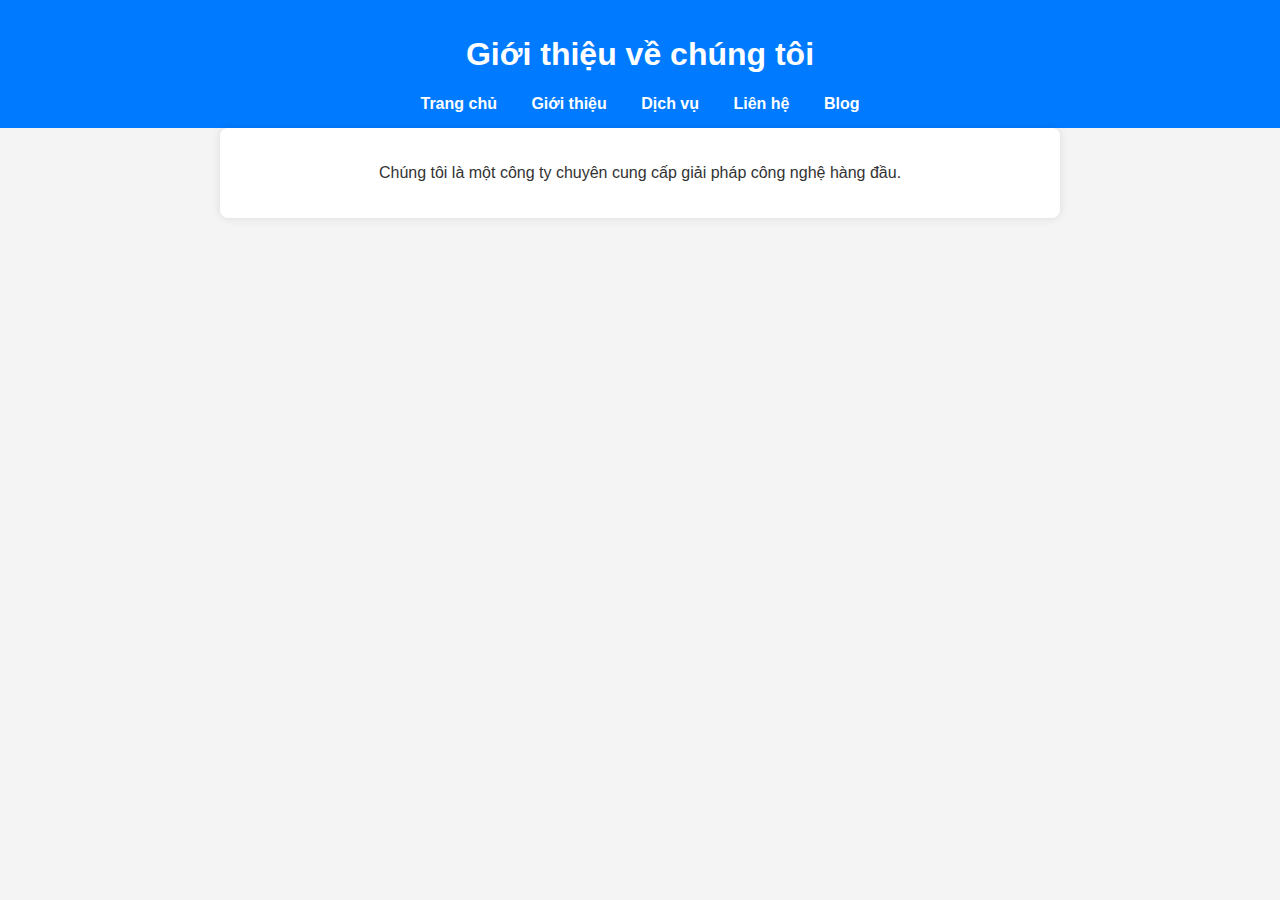
==== about.html @ c79681d1 "5 file html  -css" ====
<!DOCTYPE html>
<html lang="vi">
<head>
    <meta charset="UTF-8">
    <meta name="viewport" content="width=device-width, initial-scale=1.0">
    <title>Giới thiệu</title>
    <link rel="stylesheet" href="style.css">
</head>
<body>
    <header>
        <h1>Giới thiệu về chúng tôi</h1>
        <nav>
            <a href="index.html">Trang chủ</a>
            <a href="about.html">Giới thiệu</a>
            <a href="services.html">Dịch vụ</a>
            <a href="contact.html">Liên hệ</a>
            <a href="blog.html">Blog</a>
        </nav>
    </header>
    <main>
        <p>Chúng tôi là một công ty chuyên cung cấp giải pháp công nghệ hàng đầu.</p>
    </main>
</body>
</html>
---- style.css ----
/* Định dạng chung cho toàn bộ trang */
body {
    font-family: Arial, sans-serif;
    margin: 0;
    padding: 0;
    background-color: #f4f4f4;
    color: #333;
}

/* Header - Thanh điều hướng */
header {
    background: #007bff;
    color: white;
    padding: 15px;
    text-align: center;
}

nav {
    margin-top: 10px;
}

nav a {
    color: white;
    text-decoration: none;
    margin: 0 15px;
    font-weight: bold;
}

nav a:hover {
    text-decoration: underline;
}

/* Main Content */
main {
    padding: 20px;
    text-align: center;
    max-width: 800px;
    margin: auto;
    background: white;
    box-shadow: 0px 0px 10px rgba(0, 0, 0, 0.1);
    border-radius: 8px;
}

/* Danh sách dịch vụ */
ul {
    list-style: none;
    padding: 0;
}

ul li {
    background: #007bff;
    color: white;
    margin: 10px 0;
    padding: 10px;
    border-radius: 5px;
}

/* Form liên hệ */
form {
    display: flex;
    flex-direction: column;
    gap: 10px;
}

input, textarea {
    padding: 10px;
    border: 1px solid #ccc;
    border-radius: 5px;
}

button {
    background: #007bff;
    color: white;
    border: none;
    padding: 10px;
    cursor: pointer;
    border-radius: 5px;
}

button:hover {
    background: #0056b3;
}

/* Bài viết blog */
article {
    background: #fff;
    padding: 15px;
    border-radius: 5px;
    margin-top: 10px;
    box-shadow: 0px 0px 5px rgba(0, 0, 0, 0.1);
}
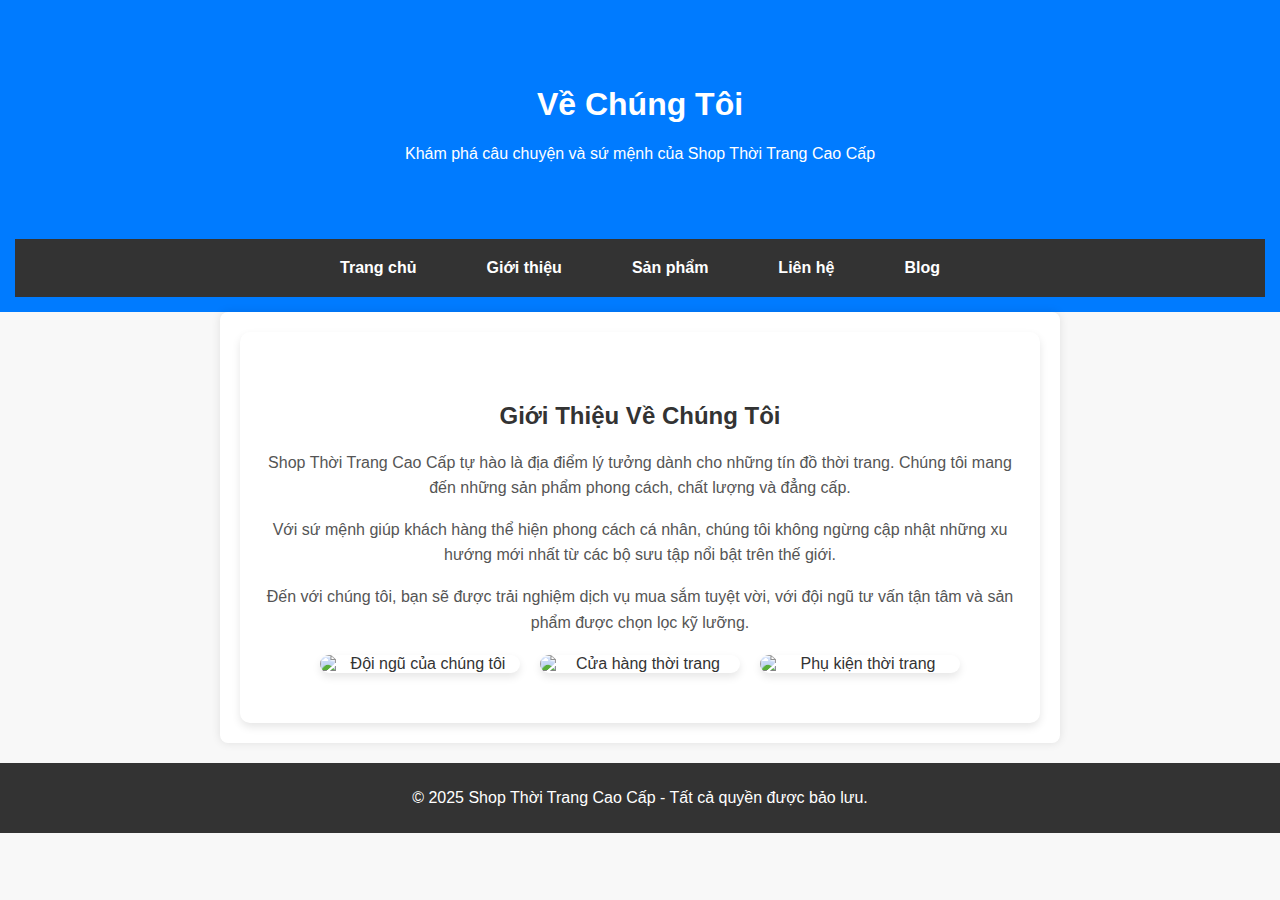
==== commit f675f686: "edit blog about" ====
--- a/about.html
+++ b/about.html
@@ -3,22 +3,102 @@
 <head>
     <meta charset="UTF-8">
     <meta name="viewport" content="width=device-width, initial-scale=1.0">
-    <title>Giới thiệu</title>
+    <title>Giới thiệu - Shop Thời Trang Cao Cấp</title>
     <link rel="stylesheet" href="style.css">
+    <style>
+        body {
+            font-family: Arial, sans-serif;
+            margin: 0;
+            padding: 0;
+            background-color: #f8f8f8;
+        }
+        .banner {
+            background: url('https://source.unsplash.com/1600x600/?fashion,style') no-repeat center/cover;
+            text-align: center;
+            padding: 50px 20px;
+            color: white;
+        }
+        nav {
+            display: flex;
+            justify-content: center;
+            background: #333;
+            padding: 10px 0;
+        }
+        nav a {
+            color: white;
+            padding: 10px 20px;
+            text-decoration: none;
+            font-weight: bold;
+        }
+        nav a:hover {
+            background: #ff4081;
+        }
+        .about {
+            text-align: center;
+            padding: 50px 20px;
+            background: white;
+            max-width: 800px;
+            margin: auto;
+            border-radius: 10px;
+            box-shadow: 0 4px 8px rgba(0,0,0,0.1);
+        }
+        .about h2 {
+            color: #333;
+        }
+        .about p {
+            line-height: 1.6;
+            color: #555;
+        }
+        .image-gallery {
+            display: flex;
+            justify-content: center;
+            gap: 20px;
+            margin-top: 20px;
+        }
+        .image-gallery img {
+            width: 200px;
+            height: auto;
+            border-radius: 10px;
+            box-shadow: 0 4px 8px rgba(0,0,0,0.1);
+        }
+        footer {
+            text-align: center;
+            background: #333;
+            color: white;
+            padding: 10px 0;
+            margin-top: 20px;
+        }
+    </style>
 </head>
 <body>
     <header>
-        <h1>Giới thiệu về chúng tôi</h1>
+        <div class="banner">
+            <h1>Về Chúng Tôi</h1>
+            <p>Khám phá câu chuyện và sứ mệnh của Shop Thời Trang Cao Cấp</p>
+        </div>
         <nav>
             <a href="index.html">Trang chủ</a>
             <a href="about.html">Giới thiệu</a>
-            <a href="services.html">Dịch vụ</a>
+            <a href="products.html">Sản phẩm</a>
             <a href="contact.html">Liên hệ</a>
             <a href="blog.html">Blog</a>
         </nav>
     </header>
     <main>
-        <p>Chúng tôi là một công ty chuyên cung cấp giải pháp công nghệ hàng đầu.</p>
+        <section class="about">
+            <h2>Giới Thiệu Về Chúng Tôi</h2>
+            <p>Shop Thời Trang Cao Cấp tự hào là địa điểm lý tưởng dành cho những tín đồ thời trang. Chúng tôi mang đến những sản phẩm phong cách, chất lượng và đẳng cấp.</p>
+            <p>Với sứ mệnh giúp khách hàng thể hiện phong cách cá nhân, chúng tôi không ngừng cập nhật những xu hướng mới nhất từ các bộ sưu tập nổi bật trên thế giới.</p>
+            <p>Đến với chúng tôi, bạn sẽ được trải nghiệm dịch vụ mua sắm tuyệt vời, với đội ngũ tư vấn tận tâm và sản phẩm được chọn lọc kỹ lưỡng.</p>
+            <div class="image-gallery">
+                <img src="https://elise.vn/media/lookbook/tmp/banner/cv-tgd.jpg" alt="Đội ngũ của chúng tôi">
+                <img src="https://elise.vn/media/lookbook/tmp/banner/cv-fv.jpg" alt="Cửa hàng thời trang">
+                <img src="https://elise.vn/media/lookbook/tmp/banner/cv-mll.jpg" alt="Phụ kiện thời trang">
+            </div>
+        </section>
     </main>
+    <footer>
+        <p>&copy; 2025 Shop Thời Trang Cao Cấp - Tất cả quyền được bảo lưu.</p>
+    </footer>
 </body>
 </html>
